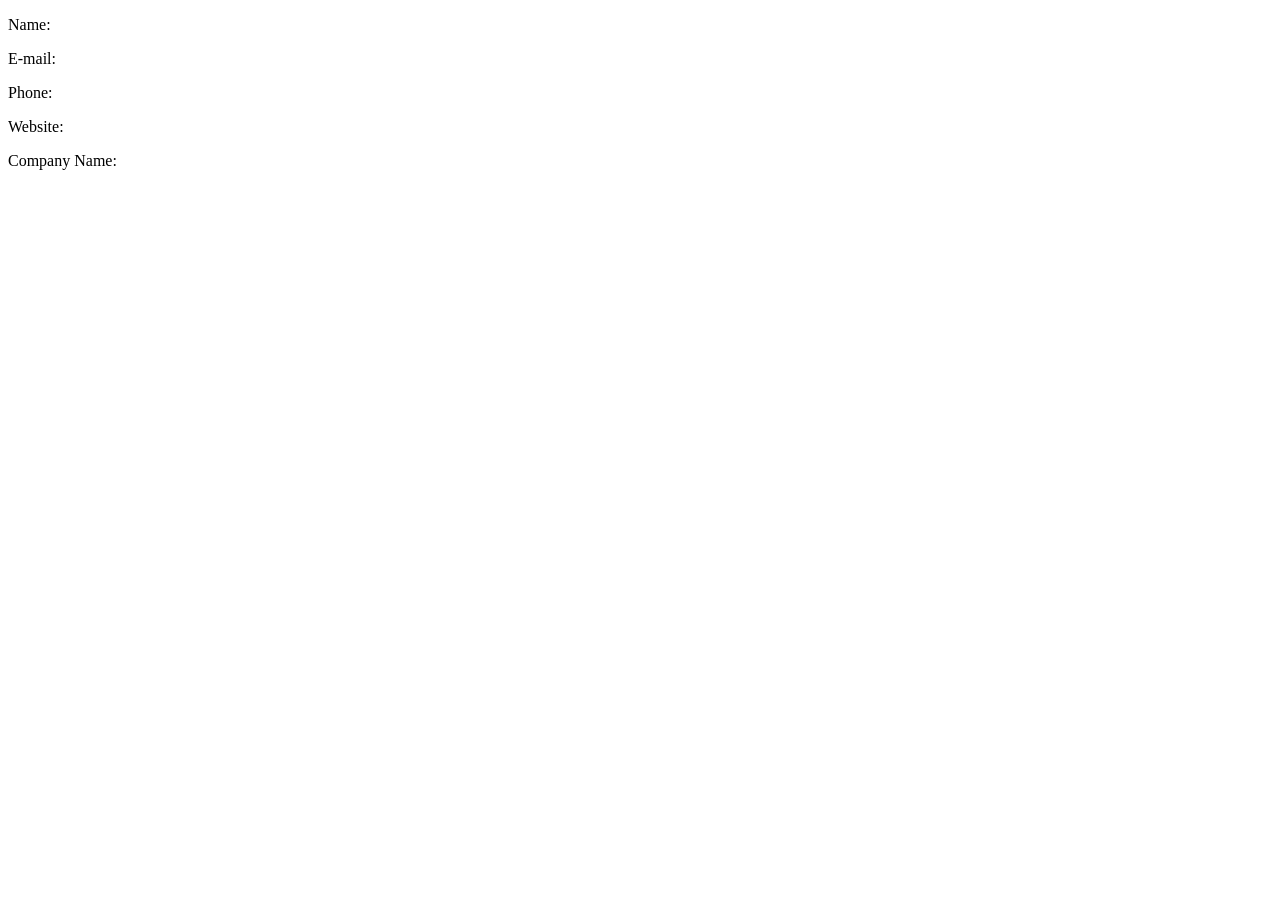
==== aula-05/ex-01/index.html @ dae8da0c "feat(html): add initial structure for user data display" ====
<!doctype html>
<html lang="en">
  <head>
    <meta charset="UTF-8" />
    <meta name="viewport" content="width=device-width, initial-scale=1.0" />
    <title>Document</title>
    <script src="./api.js" defer></script>
  </head>
  <body>
    <p>Name: <span id="name"></span></p>
    <p>E-mail: <span id="email"></span></p>
    <p>Phone: <span id="phone"></span></p>
    <p>Website: <span id="website"></span></p>
    <p>Company Name: <span id="company_name"></span></p>
  </body>
</html>
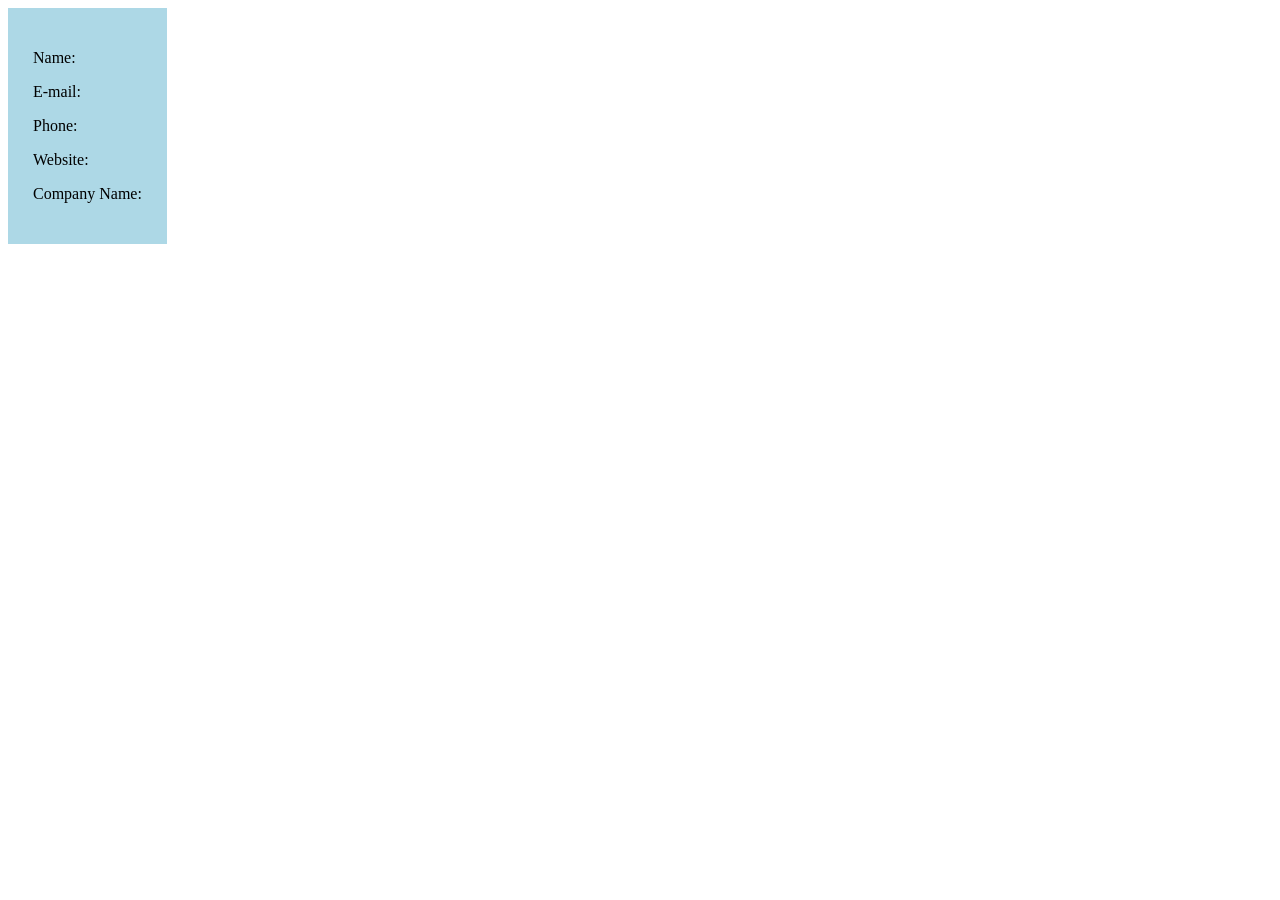
==== commit deee0f62: "feat(html): restructure container and box elements for improved layout" ====
--- a/aula-05/ex-01/index.html
+++ b/aula-05/ex-01/index.html
@@ -5,12 +5,17 @@
     <meta name="viewport" content="width=device-width, initial-scale=1.0" />
     <title>Document</title>
     <script src="./api.js" defer></script>
+    <link rel="stylesheet" href="./style.css">
   </head>
   <body>
-    <p>Name: <span id="name"></span></p>
-    <p>E-mail: <span id="email"></span></p>
-    <p>Phone: <span id="phone"></span></p>
-    <p>Website: <span id="website"></span></p>
-    <p>Company Name: <span id="company_name"></span></p>
+    <div class="container">
+      <div class="box">
+        <p>Name: <span id="name"></span></p>
+        <p>E-mail: <span id="email"></span></p>
+        <p>Phone: <span id="phone"></span></p>
+        <p>Website: <span id="website"></span></p>
+        <p>Company Name: <span id="company_name"></span></p>
+      </div>
+    </div>
   </body>
 </html>
--- a/aula-05/ex-01/style.css
+++ b/aula-05/ex-01/style.css
@@ -0,0 +1,11 @@
+.container {
+    display: grid;
+    grid-template-columns: repeat(4, max-content);
+    gap: 20px;
+}
+
+.box {
+    background-color: lightblue;
+    padding: 25px;
+    max-width: 250px;
+}
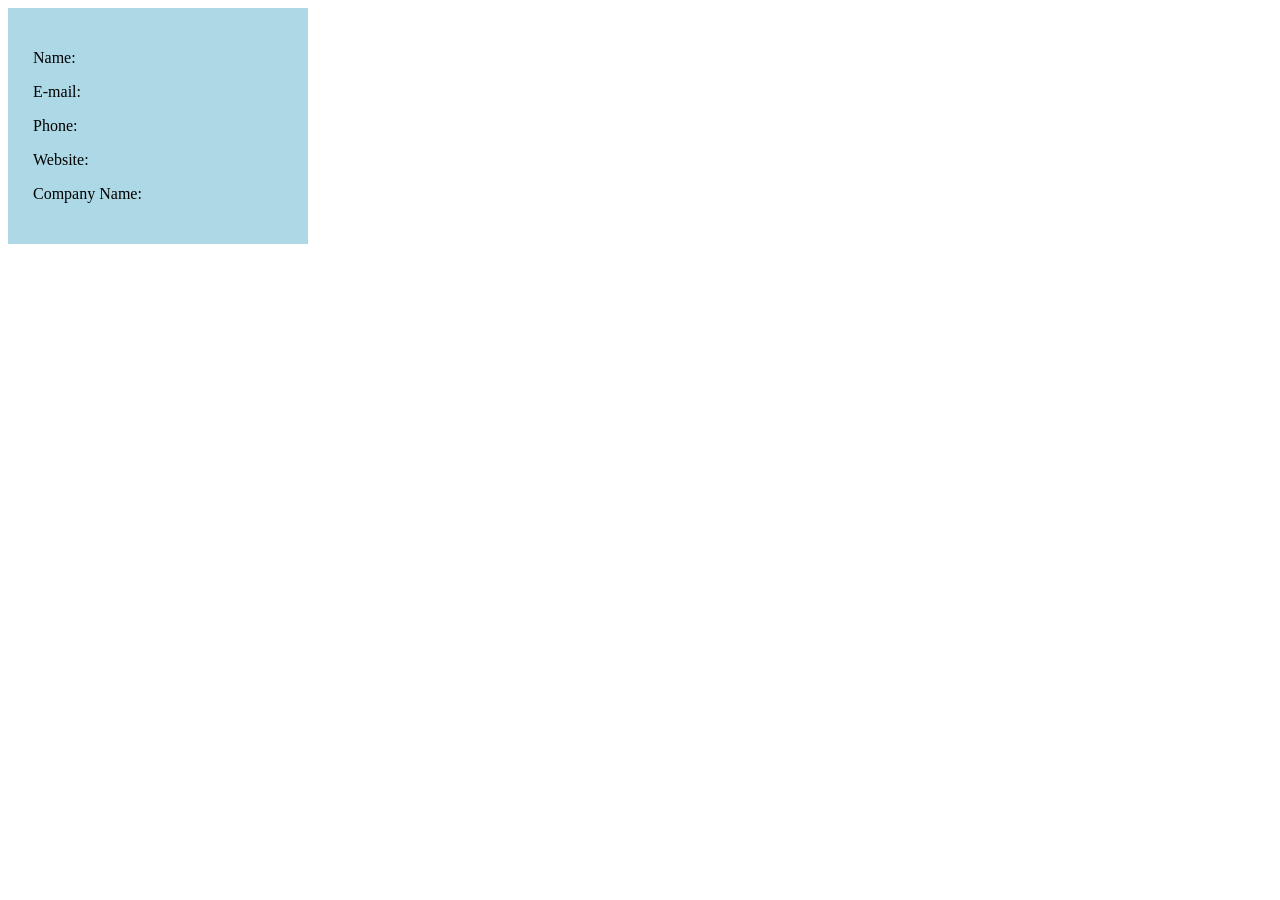
==== commit fba4dd5f: "fix(html): adjust container structure for improved readability" ====
--- a/aula-05/ex-01/index.html
+++ b/aula-05/ex-01/index.html
@@ -8,14 +8,14 @@
     <link rel="stylesheet" href="./style.css">
   </head>
   <body>
-    <div class="container">
-      <div class="box">
-        <p>Name: <span id="name"></span></p>
-        <p>E-mail: <span id="email"></span></p>
-        <p>Phone: <span id="phone"></span></p>
-        <p>Website: <span id="website"></span></p>
-        <p>Company Name: <span id="company_name"></span></p>
-      </div>
+    <div class="container"></div>
+
+    <div class="box">
+      <p>Name: <span id="name"></span></p>
+      <p>E-mail: <span id="email"></span></p>
+      <p>Phone: <span id="phone"></span></p>
+      <p>Website: <span id="website"></span></p>
+      <p>Company Name: <span id="company_name"></span></p>
     </div>
   </body>
 </html>
